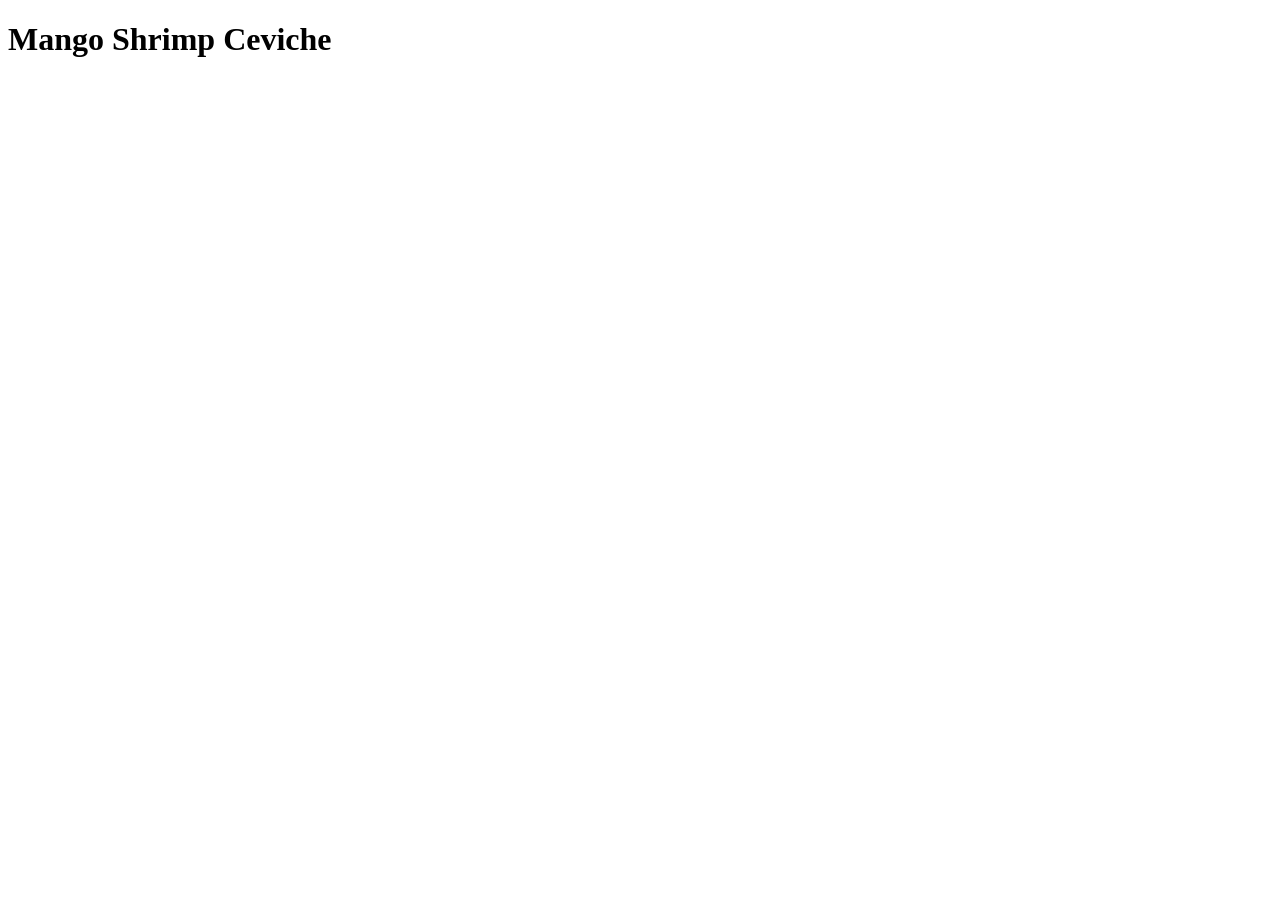
==== recipes/mango-shrimp.html @ a700c342 "added mango-shrimp.html" ====
<!DOCTYPE html>
<html lang="en">
<head>
    <meta charset="UTF-8">
    <meta name="viewport" content="width=device-width, initial-scale=1.0">
    <title>Recipes: Mango Shrimp Ceviche</title>
</head>
<body>
    <h1>Mango Shrimp Ceviche</h1>
</body>
</html>
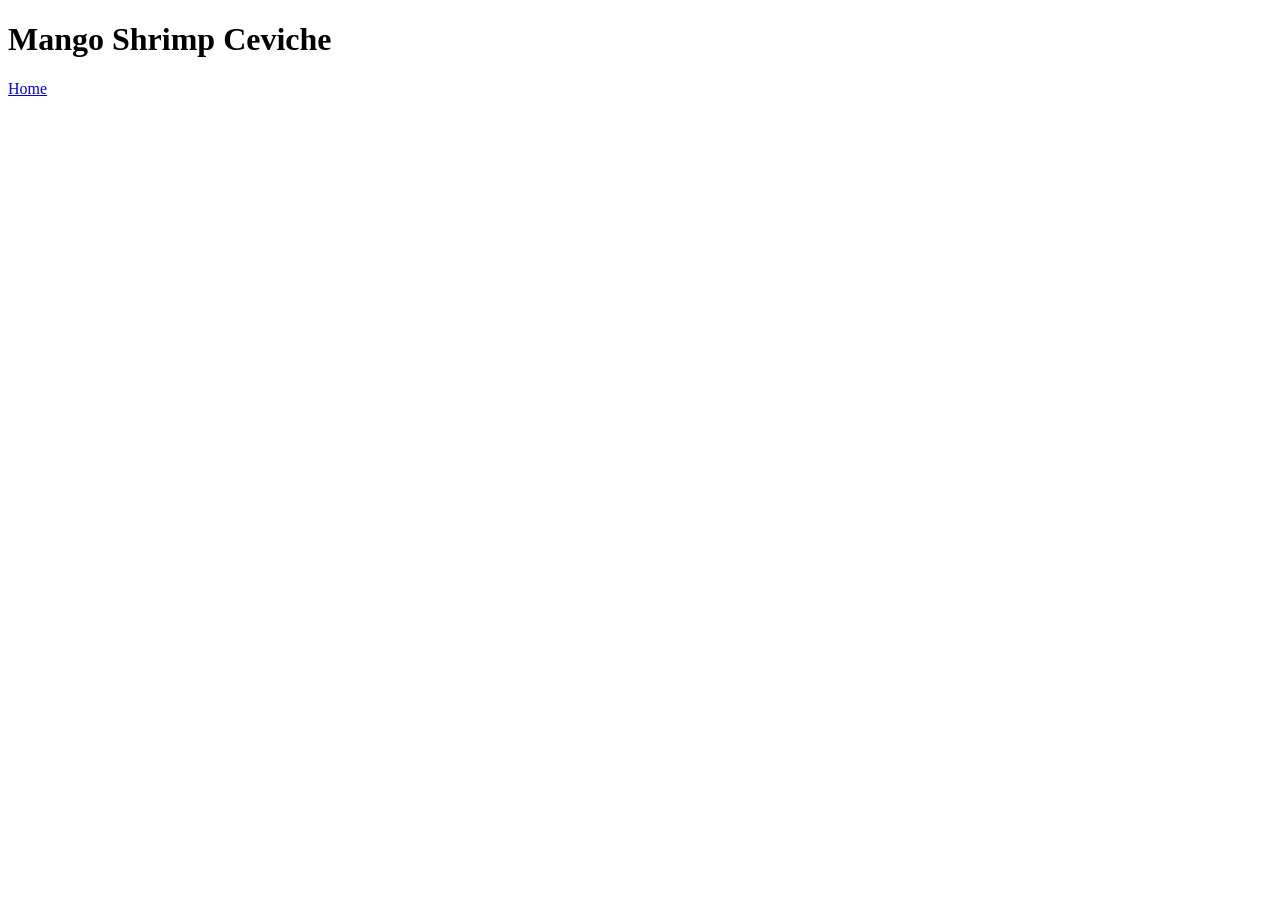
==== commit e96354cc: "added links to each page" ====
--- a/recipes/mango-shrimp.html
+++ b/recipes/mango-shrimp.html
@@ -7,5 +7,6 @@
 </head>
 <body>
     <h1>Mango Shrimp Ceviche</h1>
+    <a href="../index.html">Home</a>
 </body>
 </html>
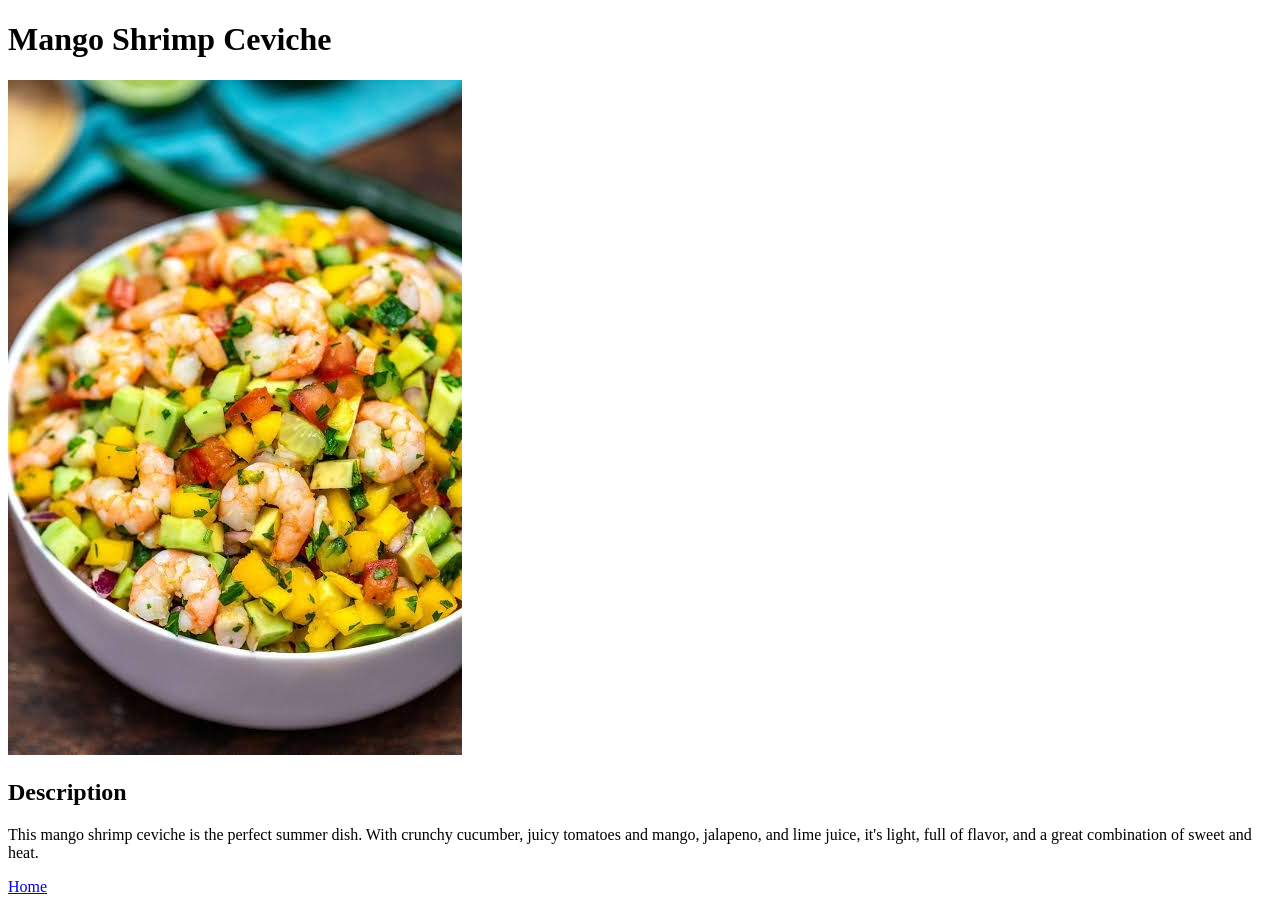
==== commit 06e2c2dd: "added recipe description" ====
--- a/recipes/mango-shrimp.html
+++ b/recipes/mango-shrimp.html
@@ -1,12 +1,18 @@
 <!DOCTYPE html>
 <html lang="en">
+
 <head>
     <meta charset="UTF-8">
     <meta name="viewport" content="width=device-width, initial-scale=1.0">
     <title>Recipes: Mango Shrimp Ceviche</title>
 </head>
+
 <body>
     <h1>Mango Shrimp Ceviche</h1>
+    <img src="../images/mango-shrimp-ceviche.jpeg" alt="Mango Shrimp Ceviche in a bowl">
+    <h2>Description</h2>
+    <p>This mango shrimp ceviche is the perfect summer dish. With crunchy cucumber, juicy tomatoes and mango, jalapeno, and lime juice, it's light, full of flavor, and a great combination of sweet and heat.</p>
     <a href="../index.html">Home</a>
 </body>
+
 </html>
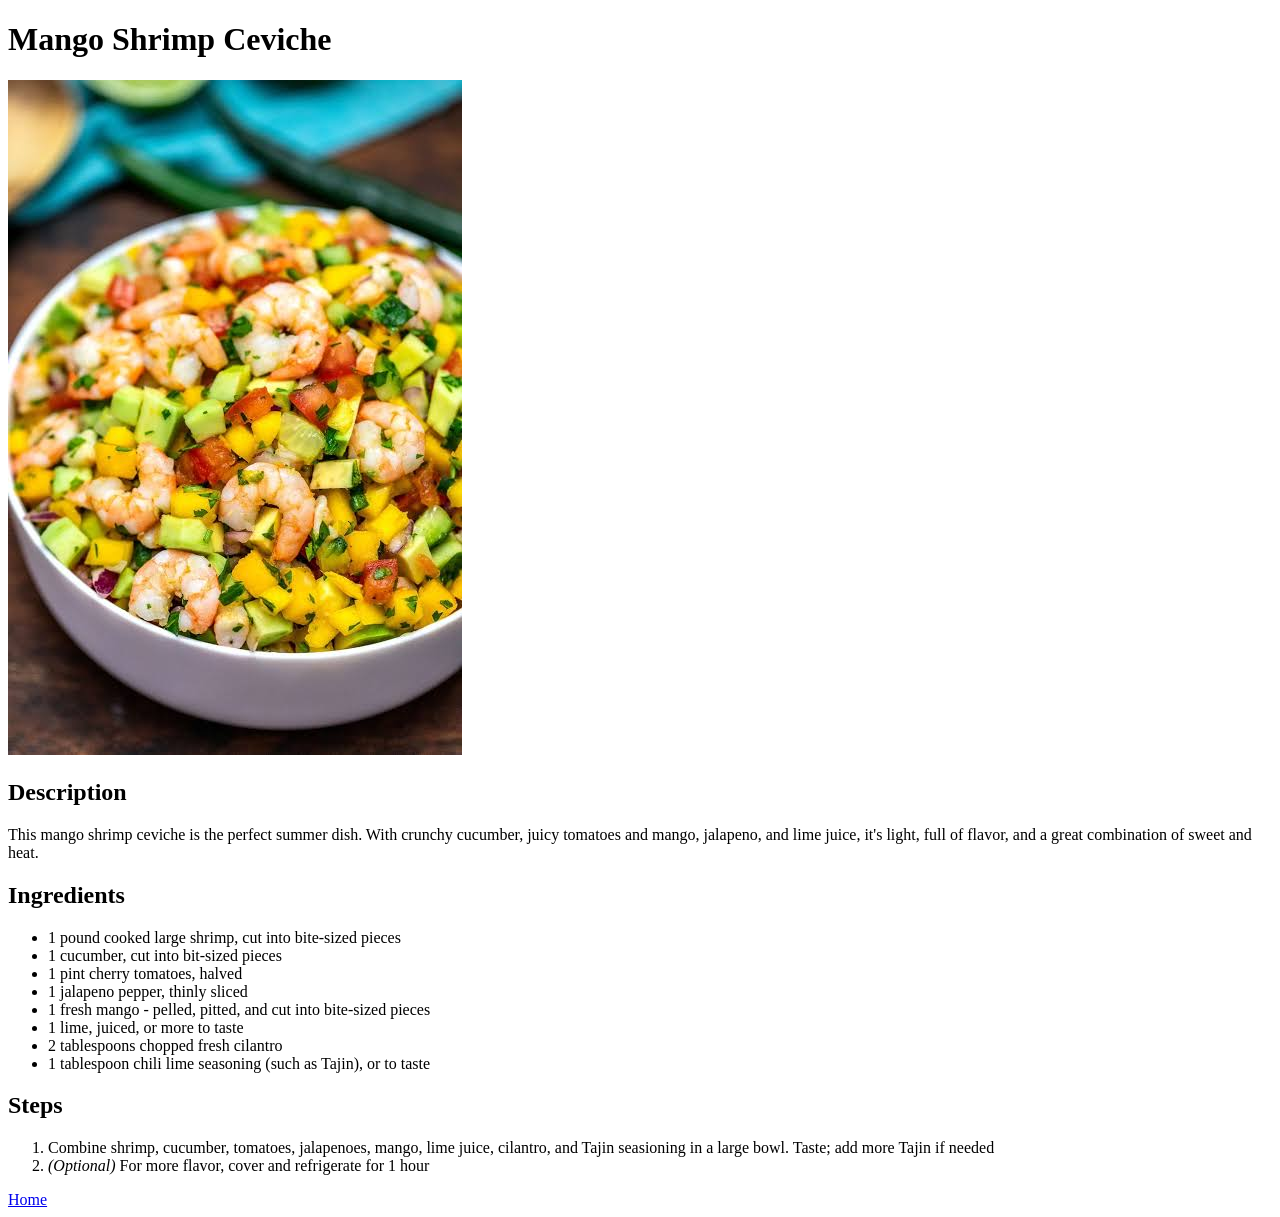
==== commit c2177238: "finished mango shrimp ceviche recipe" ====
--- a/recipes/mango-shrimp.html
+++ b/recipes/mango-shrimp.html
@@ -12,6 +12,22 @@
     <img src="../images/mango-shrimp-ceviche.jpeg" alt="Mango Shrimp Ceviche in a bowl">
     <h2>Description</h2>
     <p>This mango shrimp ceviche is the perfect summer dish. With crunchy cucumber, juicy tomatoes and mango, jalapeno, and lime juice, it's light, full of flavor, and a great combination of sweet and heat.</p>
+    <h2>Ingredients</h2>
+    <ul>
+        <li>1 pound cooked large shrimp, cut into bite-sized pieces</li>
+        <li>1 cucumber, cut into bit-sized pieces</li>
+        <li>1 pint cherry tomatoes, halved</li>
+        <li>1 jalapeno pepper, thinly sliced</li>
+        <li>1 fresh mango - pelled, pitted, and cut into bite-sized pieces</li>
+        <li>1 lime, juiced, or more to taste</li>
+        <li>2 tablespoons chopped fresh cilantro</li>
+        <li>1 tablespoon chili lime seasoning (such as Tajin), or to taste</li>
+    </ul>
+    <h2>Steps</h2>
+    <ol>
+        <li>Combine shrimp, cucumber, tomatoes, jalapenoes, mango, lime juice, cilantro, and Tajin seasioning in a large bowl. Taste; add more Tajin if needed</li>
+        <li><em>(Optional)</em> For more flavor, cover and refrigerate for 1 hour</li>
+    </ol>
     <a href="../index.html">Home</a>
 </body>
 
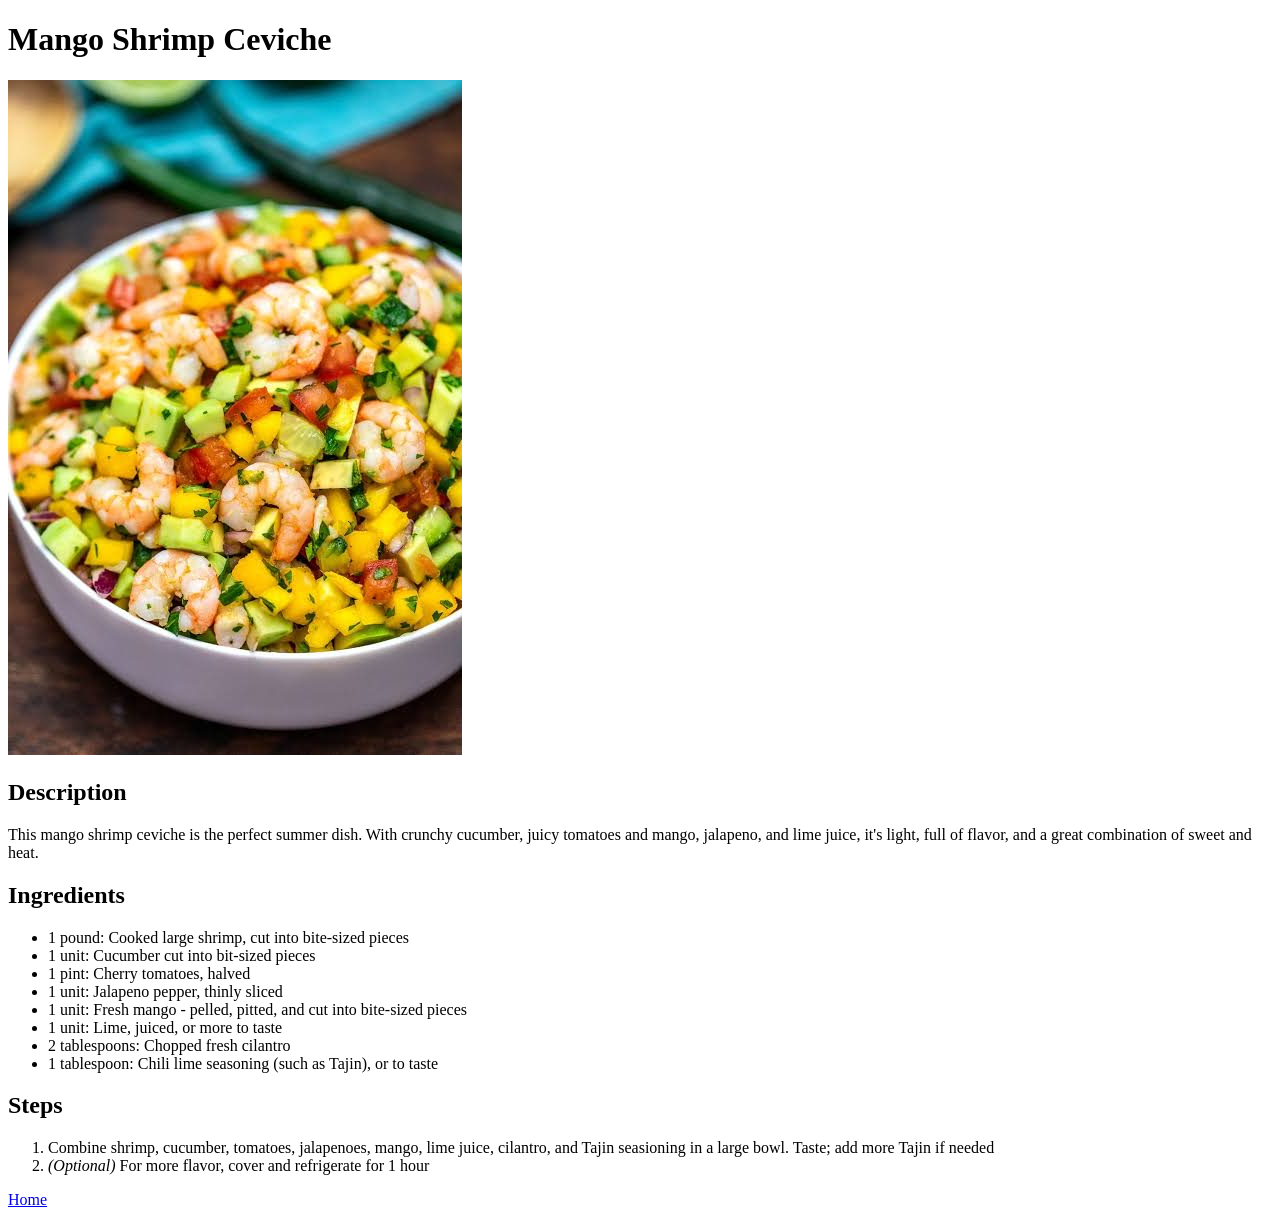
==== commit 5d9c3b74: "formatted mango-shrimp.html" ====
--- a/recipes/mango-shrimp.html
+++ b/recipes/mango-shrimp.html
@@ -14,14 +14,14 @@
     <p>This mango shrimp ceviche is the perfect summer dish. With crunchy cucumber, juicy tomatoes and mango, jalapeno, and lime juice, it's light, full of flavor, and a great combination of sweet and heat.</p>
     <h2>Ingredients</h2>
     <ul>
-        <li>1 pound cooked large shrimp, cut into bite-sized pieces</li>
-        <li>1 cucumber, cut into bit-sized pieces</li>
-        <li>1 pint cherry tomatoes, halved</li>
-        <li>1 jalapeno pepper, thinly sliced</li>
-        <li>1 fresh mango - pelled, pitted, and cut into bite-sized pieces</li>
-        <li>1 lime, juiced, or more to taste</li>
-        <li>2 tablespoons chopped fresh cilantro</li>
-        <li>1 tablespoon chili lime seasoning (such as Tajin), or to taste</li>
+        <li>1 pound: Cooked large shrimp, cut into bite-sized pieces</li>
+        <li>1 unit: Cucumber cut into bit-sized pieces</li>
+        <li>1 pint: Cherry tomatoes, halved</li>
+        <li>1 unit: Jalapeno pepper, thinly sliced</li>
+        <li>1 unit: Fresh mango - pelled, pitted, and cut into bite-sized pieces</li>
+        <li>1 unit: Lime, juiced, or more to taste</li>
+        <li>2 tablespoons: Chopped fresh cilantro</li>
+        <li>1 tablespoon: Chili lime seasoning (such as Tajin), or to taste</li>
     </ul>
     <h2>Steps</h2>
     <ol>
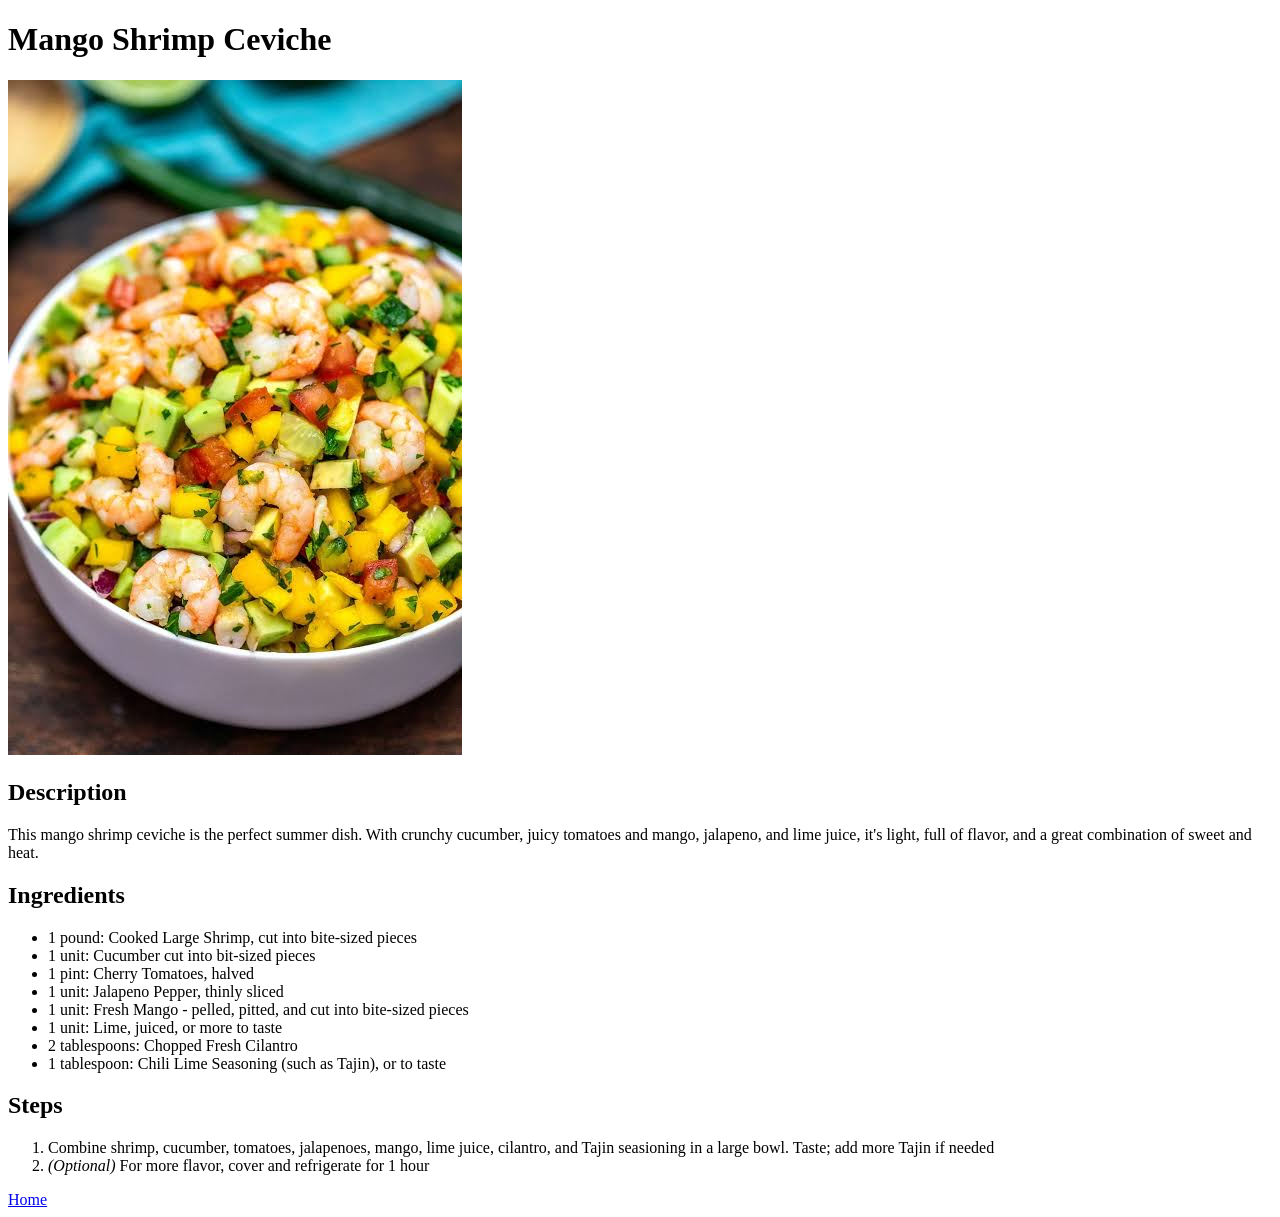
==== commit 3d9575e3: "fixed formatting again" ====
--- a/recipes/mango-shrimp.html
+++ b/recipes/mango-shrimp.html
@@ -14,14 +14,14 @@
     <p>This mango shrimp ceviche is the perfect summer dish. With crunchy cucumber, juicy tomatoes and mango, jalapeno, and lime juice, it's light, full of flavor, and a great combination of sweet and heat.</p>
     <h2>Ingredients</h2>
     <ul>
-        <li>1 pound: Cooked large shrimp, cut into bite-sized pieces</li>
+        <li>1 pound: Cooked Large Shrimp, cut into bite-sized pieces</li>
         <li>1 unit: Cucumber cut into bit-sized pieces</li>
-        <li>1 pint: Cherry tomatoes, halved</li>
-        <li>1 unit: Jalapeno pepper, thinly sliced</li>
-        <li>1 unit: Fresh mango - pelled, pitted, and cut into bite-sized pieces</li>
+        <li>1 pint: Cherry Tomatoes, halved</li>
+        <li>1 unit: Jalapeno Pepper, thinly sliced</li>
+        <li>1 unit: Fresh Mango - pelled, pitted, and cut into bite-sized pieces</li>
         <li>1 unit: Lime, juiced, or more to taste</li>
-        <li>2 tablespoons: Chopped fresh cilantro</li>
-        <li>1 tablespoon: Chili lime seasoning (such as Tajin), or to taste</li>
+        <li>2 tablespoons: Chopped Fresh Cilantro</li>
+        <li>1 tablespoon: Chili Lime Seasoning (such as Tajin), or to taste</li>
     </ul>
     <h2>Steps</h2>
     <ol>
